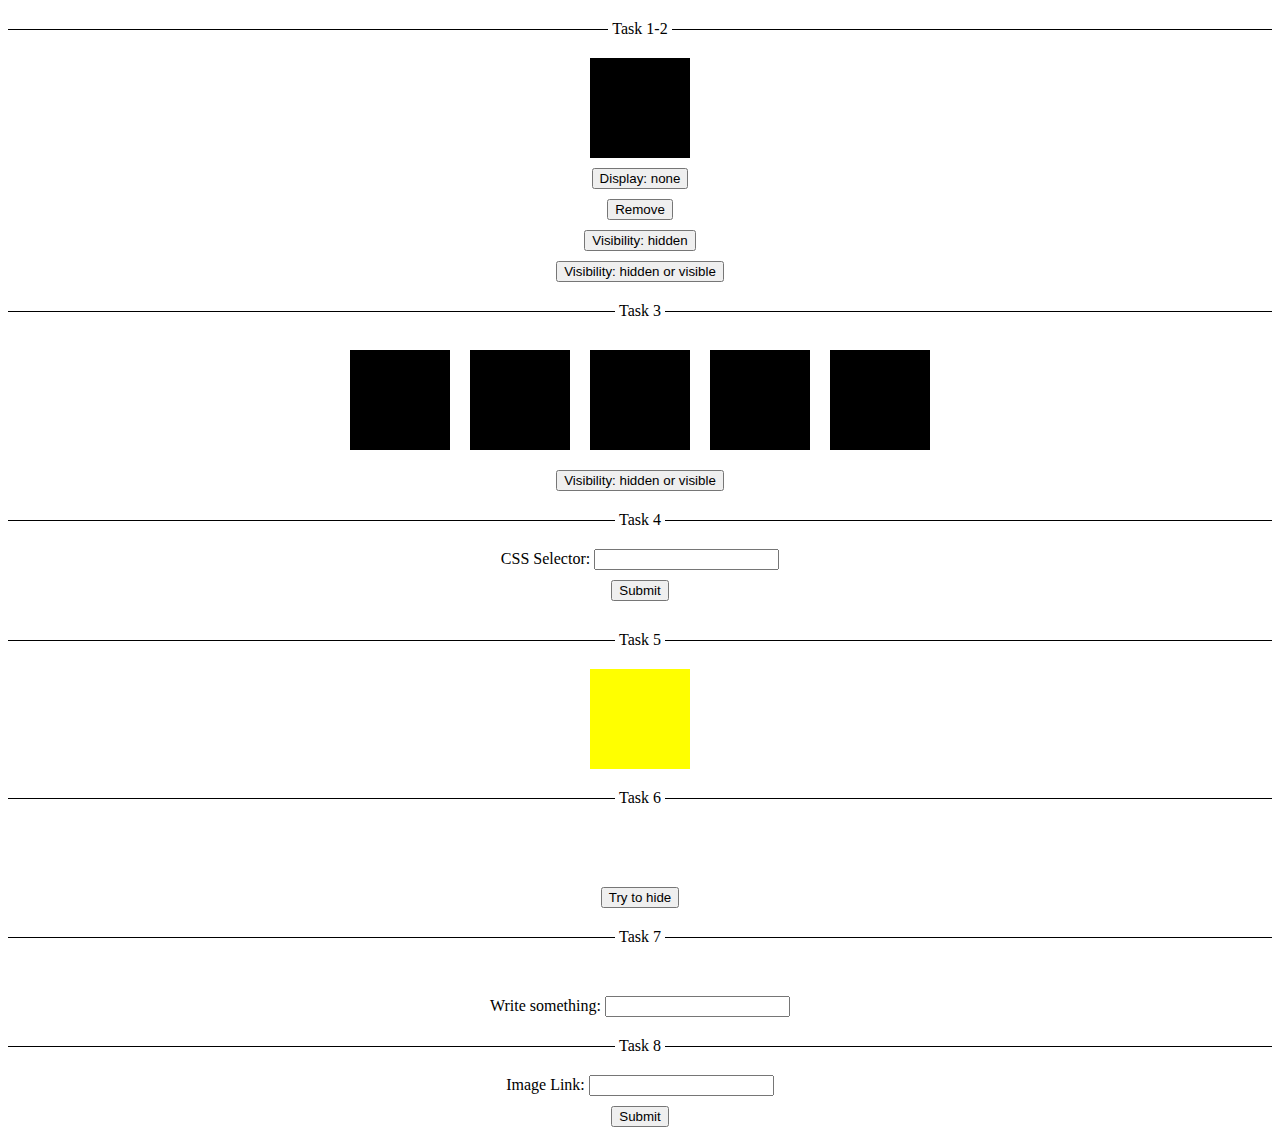
==== 4.Basics Frontend JS/index.html @ b0b9fa10 "Frontend JS continue" ====
<!DOCTYPE html>
<html lang="en">

<head>
    <meta charset="UTF-8">
    <meta http-equiv="X-UA-Compatible" content="IE=edge">
    <meta name="viewport" content="width=device-width, initial-scale=1.0">
    <title>Document</title>
    <link rel="stylesheet" type="text/css" href="style.css">
</head>

<body>
    <!-- ************TASK1-2************ -->
    <div class="separator">Task 1-2</div>
    <div id="box1" class="black-box1"></div>
    <div class="button-center">
        <button id="button1" type="submit">Display: none</button>
    </div>
    <div class="button-center">
        <button id="button2" type="submit">Remove</button>
    </div>
    <div class="button-center">
        <button id="button3" type="submit">Visibility: hidden</button>
    </div>
    <div class="button-center">
        <button id="button4" type="submit">Visibility: hidden or visible</button>
    </div>

    <!-- ************TASK3************ -->
    <div class="separator">Task 3</div>

    <div class="box-row">
        <div id="box2" class="black-box2"></div>
        <div id="box2" class="black-box2"></div>
        <div id="box2" class="black-box2"></div>
        <div id="box2" class="black-box2"></div>
        <div id="box2" class="black-box2"></div>
    </div>

    <div class="button-center">
        <button id="button5" type="submit">Visibility: hidden or visible</button>
    </div>

    <!-- ************TASK4************ -->
    <div class="separator">Task 4</div>

    <form id="form1" class="button-center" onsubmit="return false;">
        CSS Selector: <input type="text" id="userInput"><br>
        <input type="submit" class="button-center" onclick="function6()">
    </form>

    <!-- ************TASK5************ -->
    <div class="separator">Task 5</div>
    <div id="box3" class="yellow-box1"></div>

    <!-- ************TASK6************ -->
    <div class="separator">Task 6</div>
    <div id="box4" class="red-box1"></div>

    <div class="button-center">
        <button onmouseover="function81()" onmouseout="function82()" id="button6" type="submit">Try to hide</button>
    </div>

    <!-- ************TASK7************ -->
    <div class="separator">Task 7</div>
    <div id="box5" class="green-box1"></div>

    <form id="form2" class="button-center" onsubmit="return false;">
        Write something: <input onmouseover="function91()" oninput="function92()" type="text" id="userInput"><br>
    </form>

    <!-- ************TASK8************ -->
    <div class="separator">Task 8</div>

    <form id="form3" class="button-center" onsubmit="return false;">
        Image Link: <input type="text" id="userInput2"><br>
        <input type="submit" class="button-center" onclick="function10()">
    </form>

    <div id="imgContainer"></div>



    <script>
        //********************TASK1-2********************
        document.getElementById("button1").addEventListener("click", function1);

        function function1() {
            document.getElementById("box1").style.display = "none";
        }

        document.getElementById("button2").addEventListener("click", function2);

        function function2() {
            document.getElementById("box1").remove();
        }

        document.getElementById("button3").addEventListener("click", function3);

        function function3() {
            document.getElementById("box1").style.visibility = "hidden";
        }

        document.getElementById("button4").addEventListener("click", function4);

        function function4() {

            if (document.getElementById("box1").style.visibility === "hidden") {
                document.getElementById("box1").style.visibility = "visible";
            } else {
                document.getElementById("box1").style.visibility = "hidden";
            }

        }
        //********************TASK3********************
        document.getElementById("button5").addEventListener("click", function5);

        function function5() {

            let elements = document.getElementsByClassName("black-box2");

            if (elements[0].style.visibility === "hidden") {
                for (let i = 0; i < elements.length; i++) {
                    elements[i].style.visibility = "visible";
                }
            } else {
                for (let i = 0; i < elements.length; i++) {
                    elements[i].style.visibility = "hidden";
                }
            }
        }

        //********************TASK4********************
        function function6() {
            let input = document.getElementById("userInput").value;
            let elements = document.querySelectorAll(input);


            if (elements[0].style.visibility === "hidden") {
                for (let i = 0; i < elements.length; i++) {
                    elements[i].style.visibility = "visible";
                }
            } else {
                for (let i = 0; i < elements.length; i++) {
                    elements[i].style.visibility = "hidden";
                }
            }

        }

        //********************TASK5********************
        let clickCounter;
        document.getElementById("box3").addEventListener("click", function7);

        function function7() {
            if (clickCounter === undefined) {
                clickCounter = 1;
            }
            console.log(clickCounter);


            if (clickCounter === 1) {
                alert("Привіт!");
                document.getElementById("box3").style.visibility = "visible";

                clickCounter = 2;
            } else {
                alert("Бувай!");
                document.getElementById("box3").style.visibility = "hidden";
                clickCounter = 1;
            }
        }

        //********************TASK6********************

        function function81() {
            document.getElementById("box4").style.visibility = "visible";
        }

        function function82() {
            document.getElementById("box4").style.visibility = "hidden";
        }

        //********************TASK7********************
        function function91() {
            document.getElementById("box5").style.visibility = "visible";
        }

        function function92() {
            document.getElementById("box5").style.visibility = "hidden";
        }

        //********************TASK8********************
        function function10() {

            console.log(document.getElementById("userInput2").value)
            let img = document.createElement("img");
            img.src = document.getElementById("userInput2").value;


            let src = document.getElementById("imgContainer");
            src.appendChild(img);
        }

    </script>

</body>

</html>
---- 4.Basics Frontend JS/style.css ----
.separator {
    margin-top: 20px;
    margin-bottom: 20px;
    display: flex;
    align-items: center;
    text-align: center;
}

.separator::before,
.separator::after {
    content: '';
    flex: 1;
    border-bottom: 1px solid #000;
}

.separator:not(:empty)::before {
    margin-right: .25em;
}

.separator:not(:empty)::after {
    margin-left: .25em;
}

.black-box1 {
    margin: auto;
    width: 100px;
    height: 100px;
    background-color: black;
    margin-top: 10px;
    visibility: visible;

}

.button-center {
    text-align: center;
    margin: 10px;
}


.box-row {
    display: flex;
    justify-content: center;
    align-items: center;
}

.black-box2 {
    background-color: black;
    width: 100px;
    height: 100px;
    margin: 10px;
    visibility: visible;
}

.yellow-box1 {
    margin: auto;
    width: 100px;
    height: 100px;
    background-color: yellow;
    margin-top: 10px;
    visibility: visible;
}

.red-box1 {
    margin: auto;
    width: 50px;
    height: 50px;
    background-color: red;
    margin-top: 10px;
    visibility: hidden;
}

.green-box1 {
    margin: auto;
    width: 50px;
    height: 20px;
    background-color: green;
    margin-top: 10px;
    visibility: hidden;
}
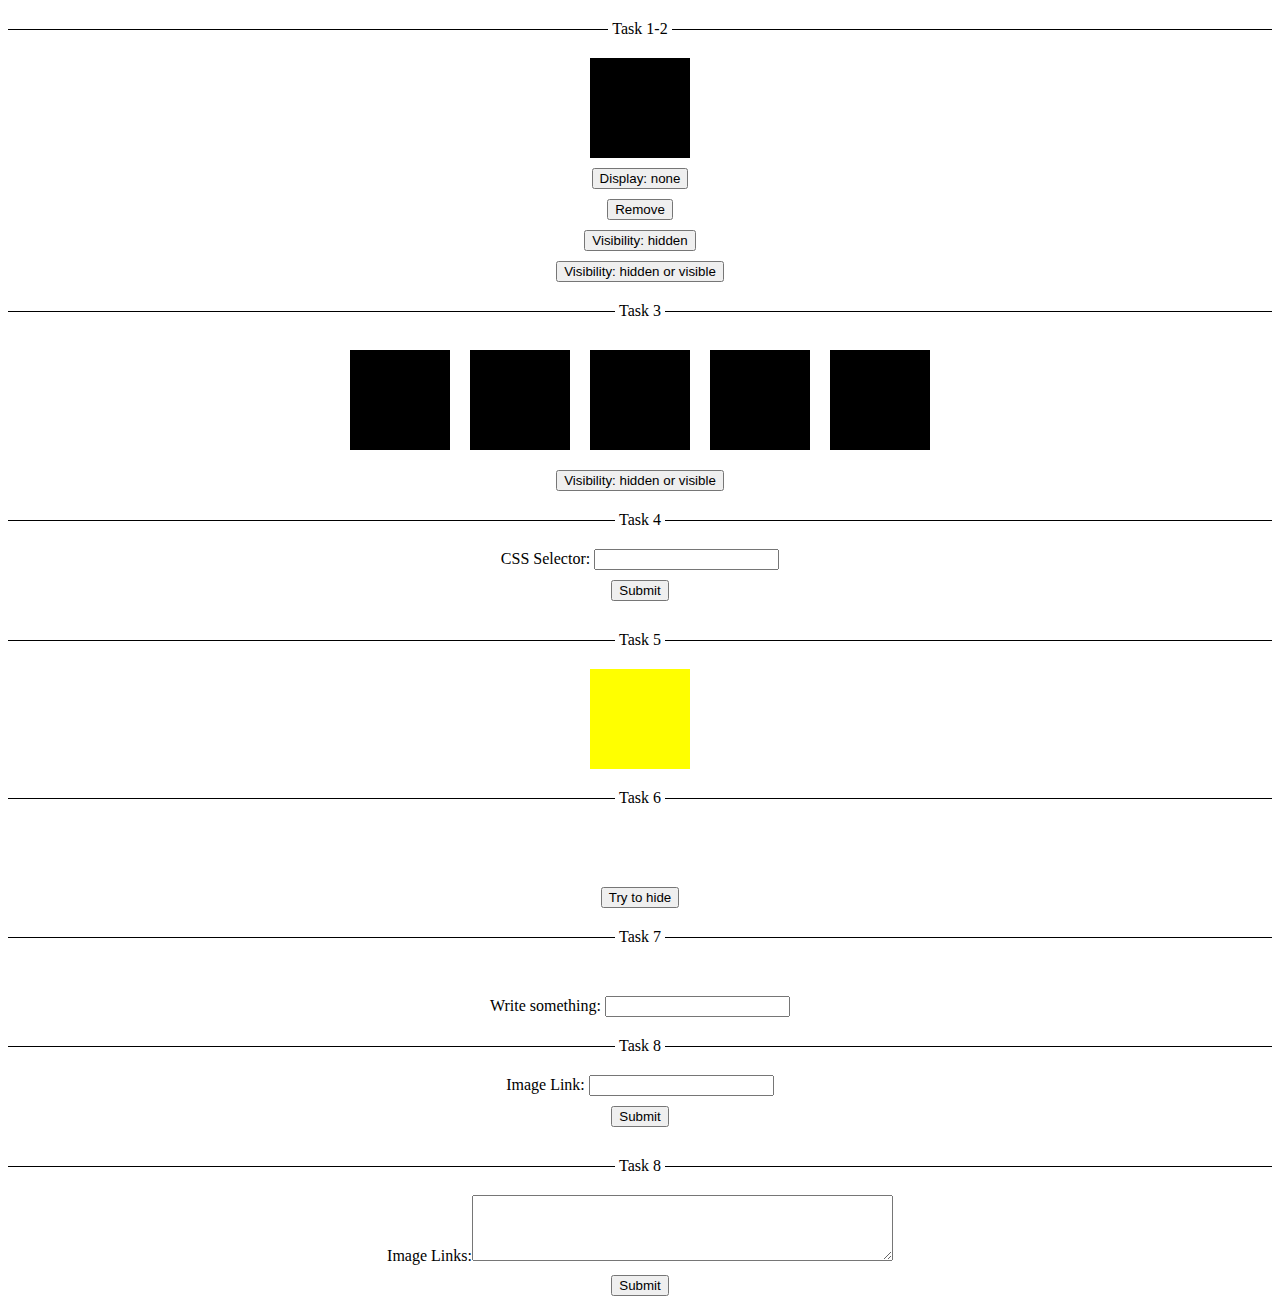
==== commit 978f4f70: "task 9 done" ====
--- a/4.Basics Frontend JS/index.html
+++ b/4.Basics Frontend JS/index.html
@@ -79,6 +79,16 @@
 
     <div id="imgContainer"></div>
 
+    <!-- ************TASK9************ -->
+    <div class="separator">Task 8</div>
+
+    <form id="form4" class="button-center" onsubmit="return false;">
+        Image Links:<textarea id="userInput3" rows="4" cols="50"></textarea><br>
+        <input type="submit" class="button-center" onclick="function11()">
+    </form>
+
+    <div id="imgContainer2"></div>
+
 
 
     <script>
@@ -200,7 +210,25 @@
 
             let src = document.getElementById("imgContainer");
             src.appendChild(img);
-        }
+
+        }
+
+        //********************TASK9********************
+        function function11() {
+            let img;
+            let src = document.getElementById("imgContainer2");
+            //console.log(document.getElementById("userInput3").value)
+            let links = document.getElementById("userInput3").value.split("\n")
+            console.log(links)
+
+            for (let i = 0; i < links.length;i++){
+                img = document.createElement("img");
+                img.src = links[i];
+                src.appendChild(img);
+            }       
+            
+        }
+
 
     </script>
 
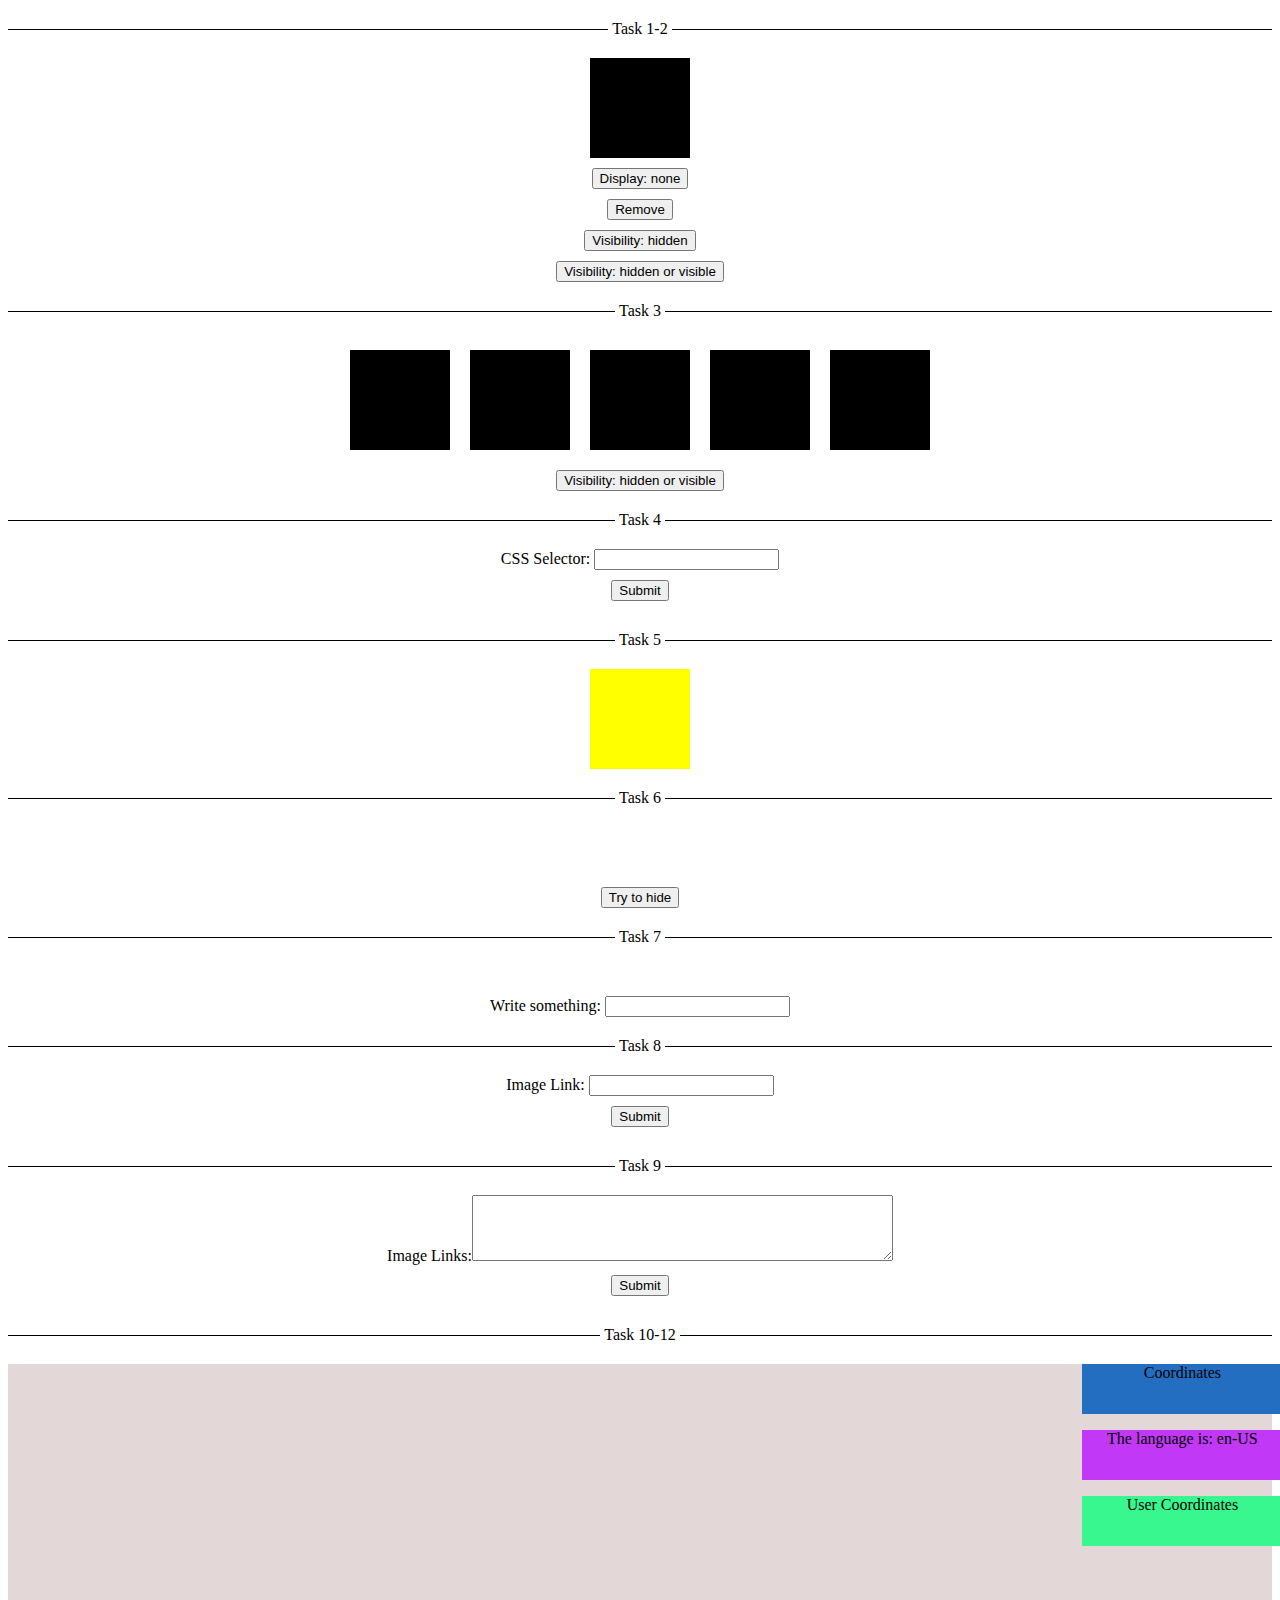
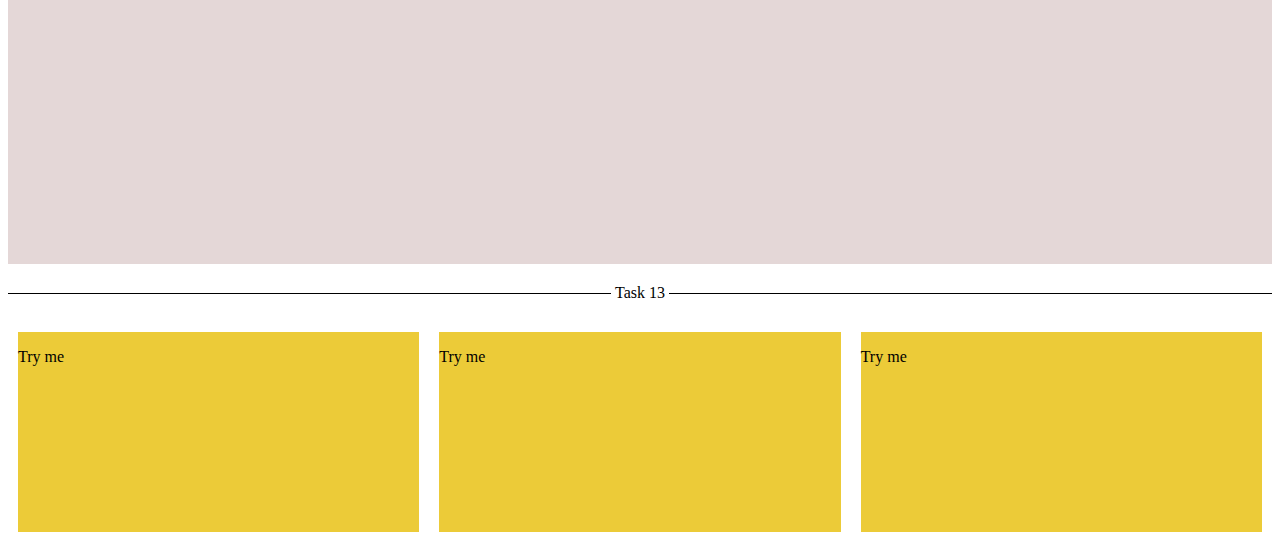
==== commit 6f0a4995: "10-12 done" ====
--- a/4.Basics Frontend JS/index.html
+++ b/4.Basics Frontend JS/index.html
@@ -80,7 +80,7 @@
     <div id="imgContainer"></div>
 
     <!-- ************TASK9************ -->
-    <div class="separator">Task 8</div>
+    <div class="separator">Task 9</div>
 
     <form id="form4" class="button-center" onsubmit="return false;">
         Image Links:<textarea id="userInput3" rows="4" cols="50"></textarea><br>
@@ -88,6 +88,48 @@
     </form>
 
     <div id="imgContainer2"></div>
+
+    <!-- ************TASK10-12************ -->
+    <div class="separator">Task 10-12</div>
+
+    <div id="display1" class="display-demo1" onmousemove="function121(event)" onmouseout="function122()">
+        <div id="box6" class="coordinate-box1">
+            <p id="coordinates1" style="text-align:center">
+                Coordinates
+            </p>
+        </div>
+
+        <div id="box7" class="language-box1">
+            <p id="language1" style="text-align:center">
+                Language
+            </p>
+        </div>
+
+        <div id="box8" class="userCoordinates-box1">
+            <p id="userCoordinates" style="text-align:center">
+                User Coordinates
+            </p>
+        </div>
+
+    </div>
+
+    <!-- ************TASK13************ -->
+    <div class="separator">Task 13</div>
+
+    <div class="box-row">
+        <div contentEditable="true" id="box9" class="editable-box1">
+            <p> Try me </p>
+        </div>
+        <div contentEditable="true" id="box10" class="editable-box1">
+            <p> Try me </p>
+        </div>
+        <div contentEditable="true" id="box11" class="editable-box1">
+            <p> Try me </p>
+        </div>
+    
+    </div>
+
+
 
 
 
@@ -221,13 +263,44 @@
             let links = document.getElementById("userInput3").value.split("\n")
             console.log(links)
 
-            for (let i = 0; i < links.length;i++){
+            for (let i = 0; i < links.length; i++) {
                 img = document.createElement("img");
                 img.src = links[i];
                 src.appendChild(img);
-            }       
-            
-        }
+            }
+
+        }
+
+        //********************TASK10-12********************
+        function function121(e) {
+            let x = e.clientX;
+            let y = e.clientY;
+            let coor = "Coordinates: (" + x + "," + y + ")";
+            document.getElementById("coordinates1").innerHTML = coor;
+        }
+
+        function function122() {
+            document.getElementById("coordinates1").innerHTML = "Coordinates";
+        }
+
+        let userLang = navigator.language || navigator.userLanguage;
+        document.getElementById("language1").innerHTML = "The language is: " + userLang;
+
+
+        let userCoordinates = document.getElementById("userCoordinates");
+
+            if (navigator.geolocation) {
+                navigator.geolocation.getCurrentPosition(showPosition);
+            } else {
+                userCoordinates.innerHTML = "Geolocation is not supported by this browser.";
+            }
+        
+
+        function showPosition(position) {
+            userCoordinates.innerHTML = "Latitude: " + position.coords.latitude +
+                "<br>Longitude: " + position.coords.longitude;
+        }
+
 
 
     </script>
--- a/4.Basics Frontend JS/style.css
+++ b/4.Basics Frontend JS/style.css
@@ -76,4 +76,51 @@
     background-color: green;
     margin-top: 10px;
     visibility: hidden;
+}
+
+.coordinate-box1 {
+    margin-left: 85% ;
+    width: 200px;
+    height: 50px;
+    background-color: rgb(36, 110, 194);
+    margin-top: 10px;
+    visibility: visible;
+}
+
+.display-demo1 {
+    width: 100%;
+    height: 500px;
+    background-color: rgb(228, 215, 215);
+    margin-top: 10px;
+    visibility: visible;
+    
+}
+
+.language-box1 {
+    margin-left: 85% ;
+    width: 200px;
+    height: 50px;
+    background-color: rgb(193, 57, 247);
+    margin-top: 10px;
+    visibility: visible;
+    
+}
+
+.userCoordinates-box1 {
+    margin-left: 85% ;
+    width: 200px;
+    height: 50px;
+    background-color: rgb(57, 247, 143);
+    margin-top: 10px;
+    visibility: visible;
+    
+}
+
+.editable-box1 {
+    background-color: rgb(236, 203, 56);
+    width: 500px;
+    height: 200px;
+    margin: 10px;
+    visibility: visible;
+    
 }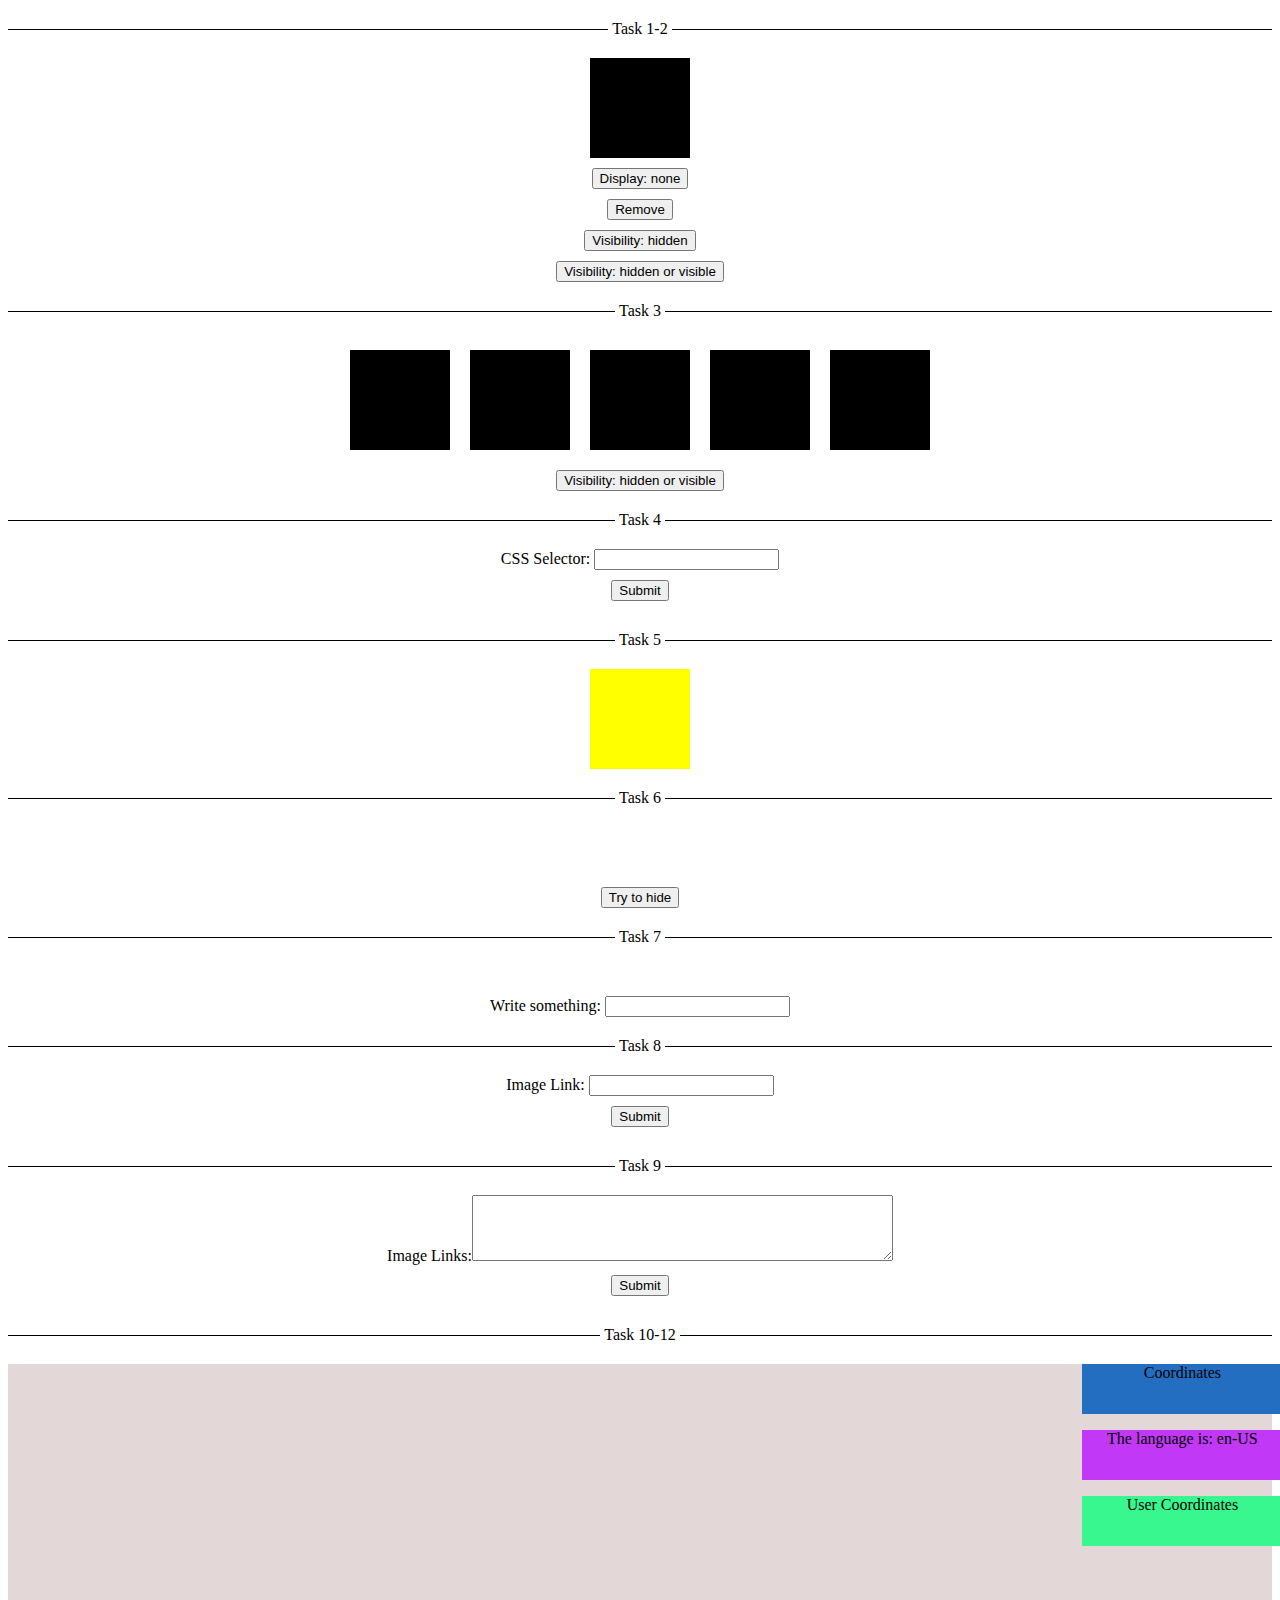
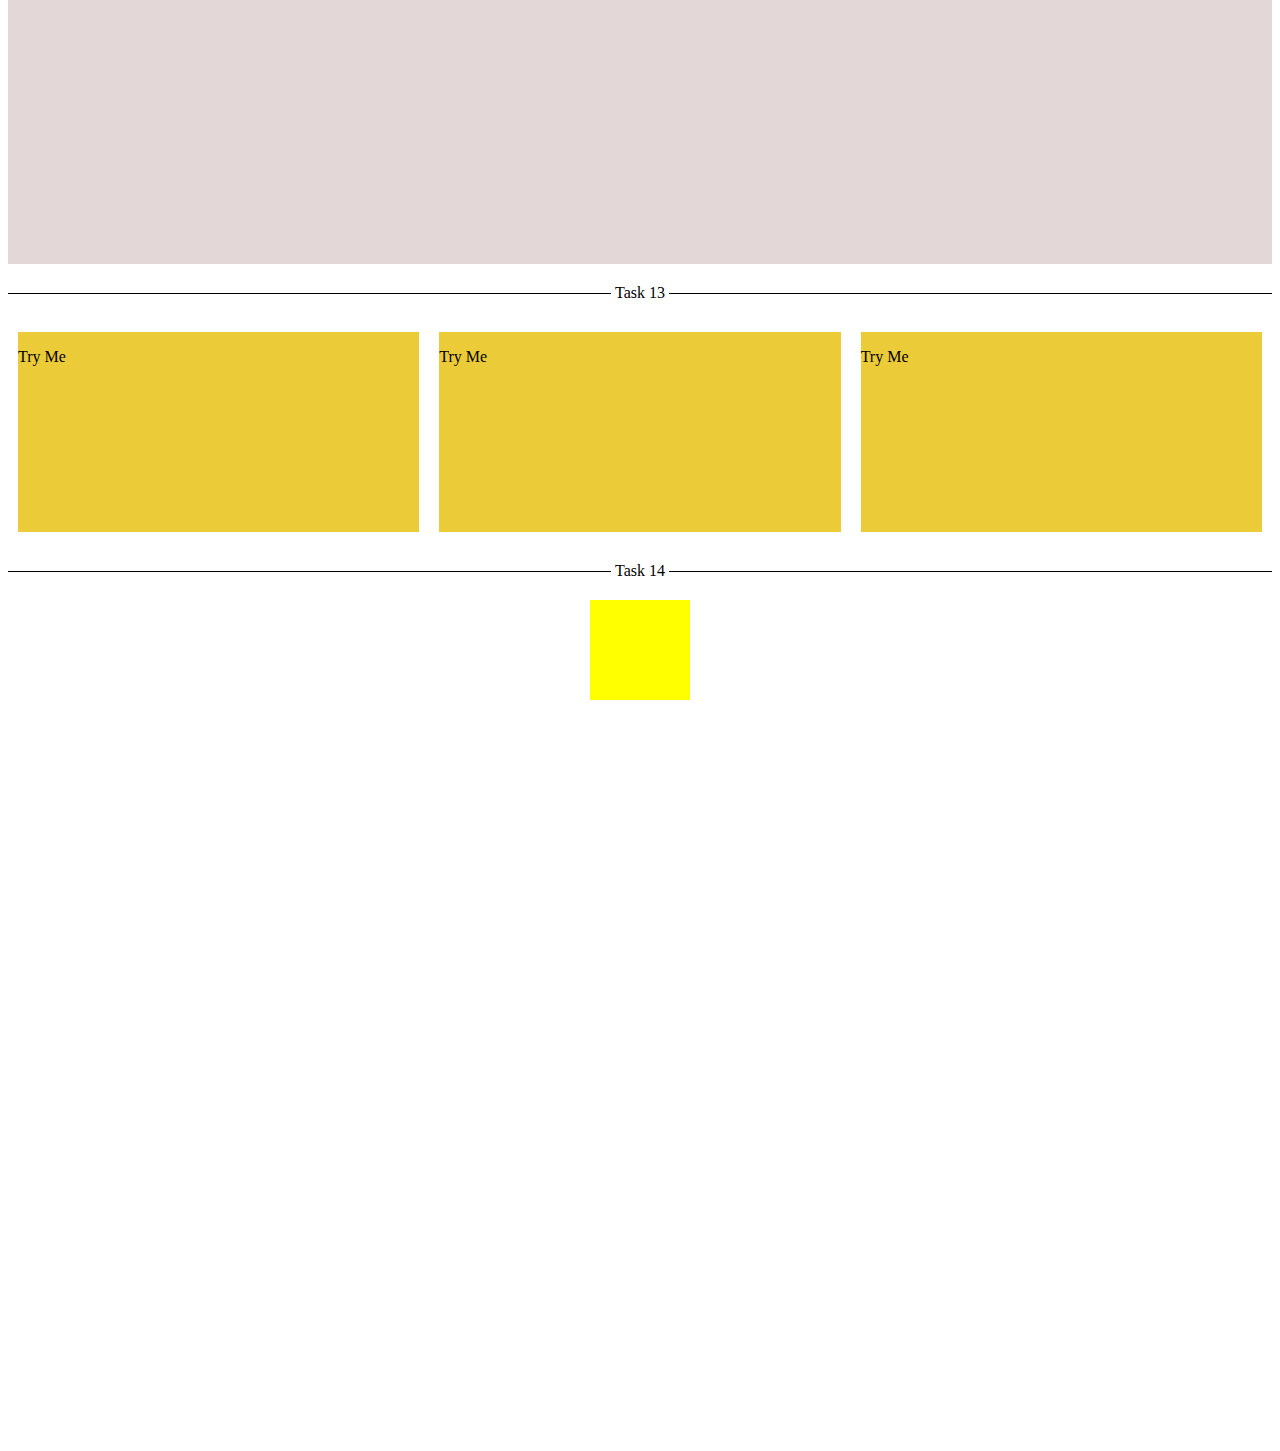
==== commit 279b674f: "13 done 14 started" ====
--- a/4.Basics Frontend JS/index.html
+++ b/4.Basics Frontend JS/index.html
@@ -117,18 +117,28 @@
     <div class="separator">Task 13</div>
 
     <div class="box-row">
-        <div contentEditable="true" id="box9" class="editable-box1">
-            <p> Try me </p>
-        </div>
-        <div contentEditable="true" id="box10" class="editable-box1">
-            <p> Try me </p>
-        </div>
-        <div contentEditable="true" id="box11" class="editable-box1">
-            <p> Try me </p>
-        </div>
-    
-    </div>
-
+        <div contentEditable="true" id="box9" class="editable-box1" oninput="function131()">
+            <p id="content1">Try Me</p>
+        </div>
+        <div contentEditable="true" id="box10" class="editable-box1" oninput="function131()">
+            <p id="content2">Try Me</p>
+        </div>
+        <div contentEditable="true" id="box11" class="editable-box1" oninput="function131()">
+            <p id="content3">Try Me</p>
+        </div>
+
+    </div>
+
+    <!-- ************TASK14************ -->
+    <div class="separator">Task 14</div>
+
+    <div id="boxTest" class="yellow-box1"></div>
+
+    <div class="button-center">
+        <button id="button7" type="button">Scroll Up</button>
+    </div>
+
+    <div id="boxBackground" class="box-back"></div>
 
 
 
@@ -289,18 +299,76 @@
 
         let userCoordinates = document.getElementById("userCoordinates");
 
-            if (navigator.geolocation) {
-                navigator.geolocation.getCurrentPosition(showPosition);
-            } else {
-                userCoordinates.innerHTML = "Geolocation is not supported by this browser.";
-            }
-        
+        if (navigator.geolocation) {
+            navigator.geolocation.getCurrentPosition(showPosition);
+        } else {
+            userCoordinates.innerHTML = "Geolocation is not supported by this browser.";
+        }
+
 
         function showPosition(position) {
             userCoordinates.innerHTML = "Latitude: " + position.coords.latitude +
                 "<br>Longitude: " + position.coords.longitude;
         }
 
+        //********************TASK13********************
+
+        function function131() {
+
+            //localStorage
+
+            localStorage.setItem("localStorageData", content1.innerHTML);
+
+            console.log(content3.innerHTML)
+
+            //cookie
+            let cookieBuffer = `cookieData=${content2.innerHTML}`;
+            document.cookie = cookieBuffer
+
+            sessionStorage.setItem("sessionStorageData", content3.innerHTML);
+
+        }
+
+        document.getElementById("box9").addEventListener("load", function132());
+
+        function function132() {
+
+            //localStorage
+            if (localStorage.getItem("localStorageData") != null) {
+                content1.innerHTML = localStorage.getItem("localStorageData");
+            }
+
+            //cookie
+            console.log(document.cookie)
+            let cookieDataBuffer = document.cookie.match(/cookieData=[\w\d\s]+\;/g);
+            if (cookieDataBuffer != null) {
+                let dataBuffer = document.cookie.match(/cookieData=[\w\d\s]+\;/g)[0].split("=");
+                content2.innerHTML = dataBuffer[1].slice(0, -1)
+            }
+
+            //sessionStorage
+            console.log("test: " + sessionStorage.getItem("sessionStorageData"))
+            if (sessionStorage.getItem("sessionStorageData") != null) {
+                content3.innerHTML = sessionStorage.getItem("sessionStorageData");
+            }
+        }
+
+        //********************TASK14********************
+
+        document.onscroll = event => {
+            clearTimeout(window.scrollEndTimer)
+            window.scrollEndTimer = setTimeout(callback, 1)
+            document.getElementById("button7").style.visibility = "visible";
+            document.getElementById("boxTest").style.backgroundColor = "red";
+        }
+
+        function function14() {
+
+            document.getElementById("button7").style.visibility = "visible";
+            document.getElementById("boxTest").style.backgroundColor = "red";
+
+
+        }
 
 
     </script>
--- a/4.Basics Frontend JS/style.css
+++ b/4.Basics Frontend JS/style.css
@@ -123,4 +123,16 @@
     margin: 10px;
     visibility: visible;
     
+}
+
+#button7 {
+    visibility: hidden;
+}
+
+.box-back {
+    background-color: rgb(255, 255, 255);
+    width: 100%;
+    height: 700px;
+    margin: 10px;
+    visibility: visible;
 }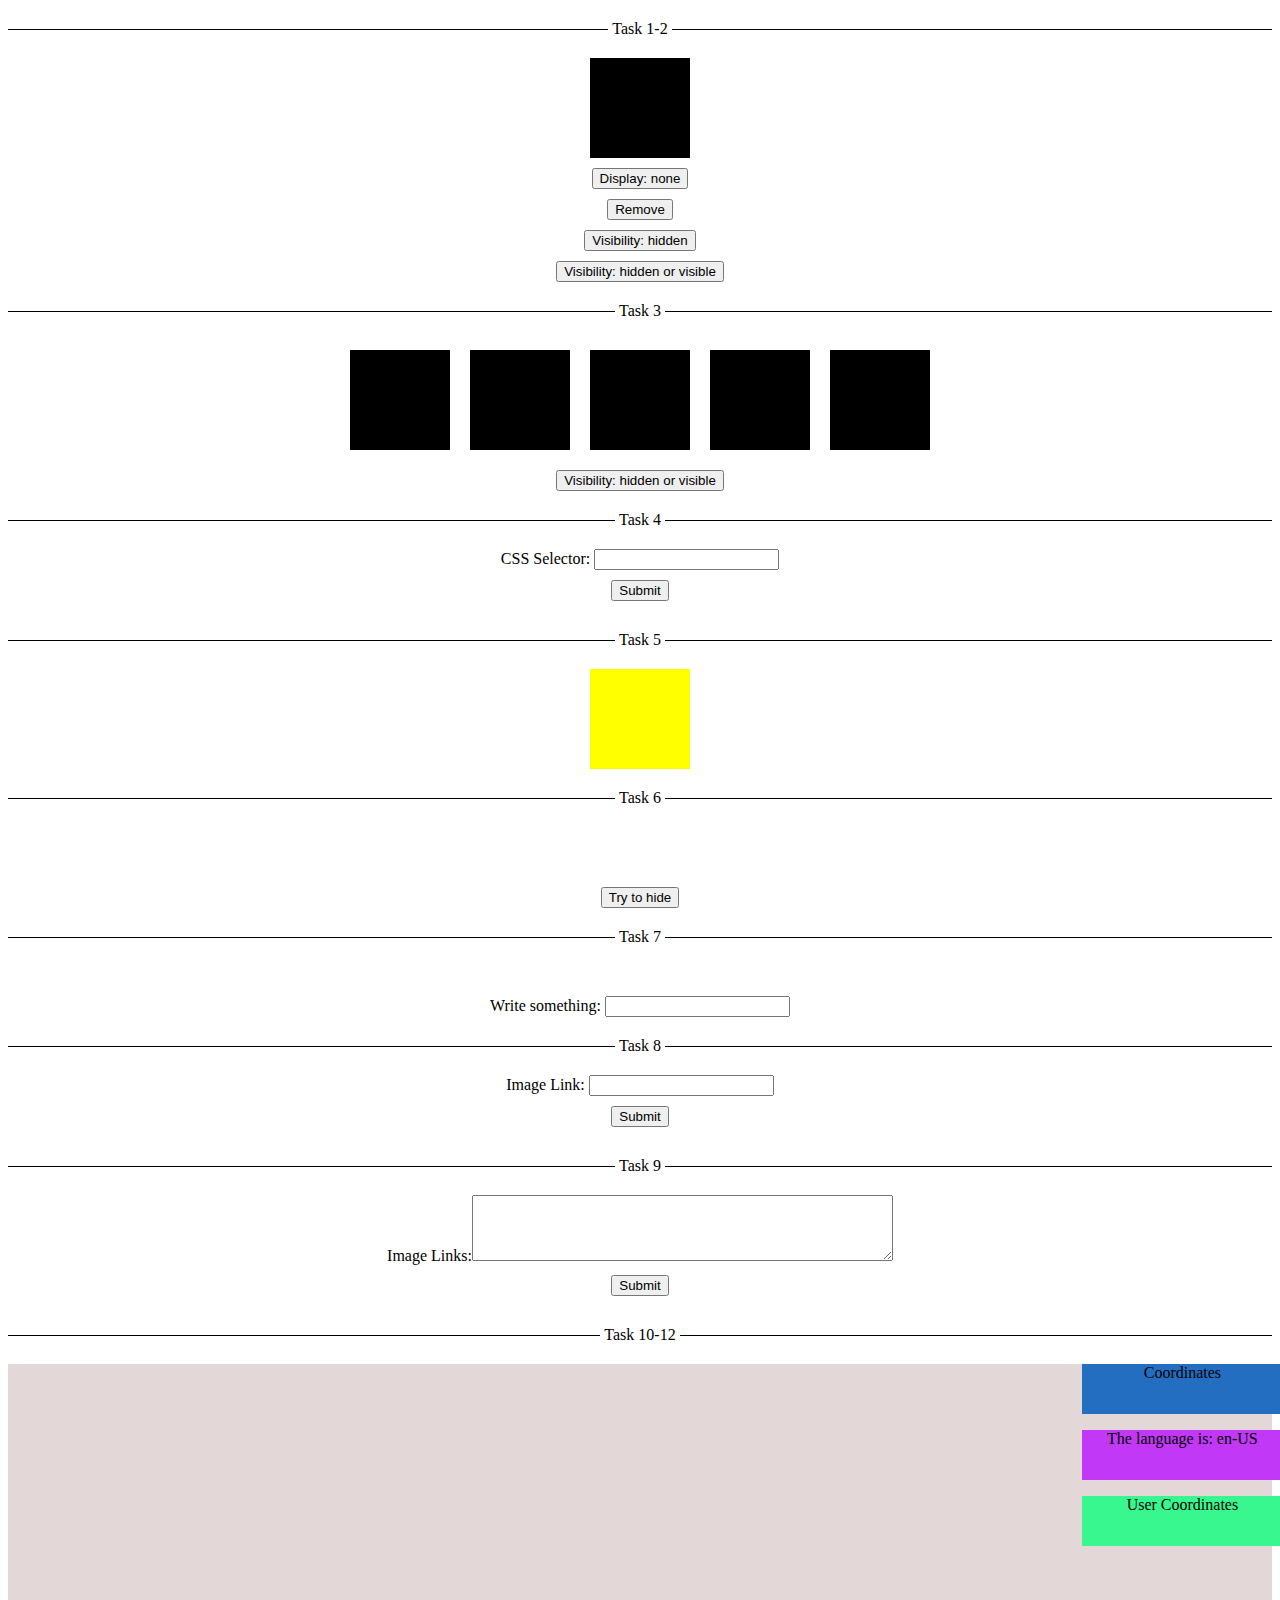
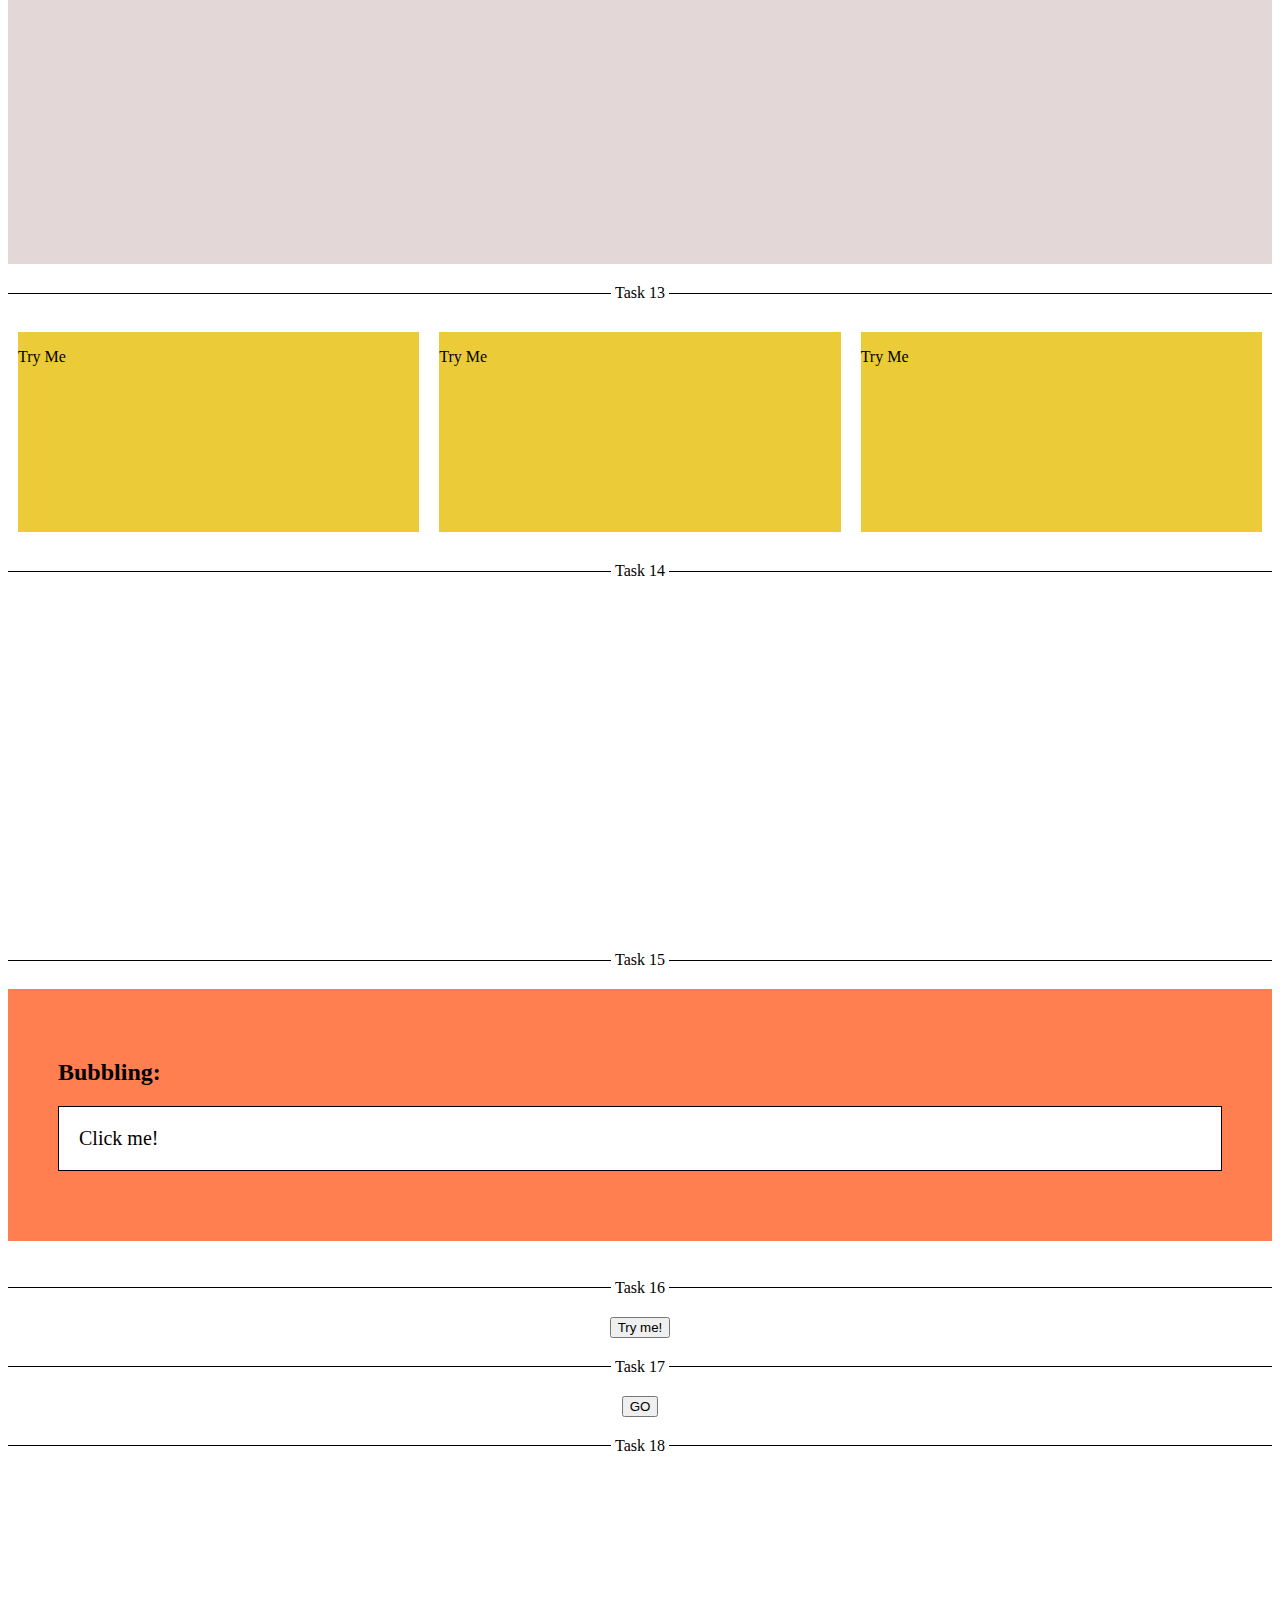
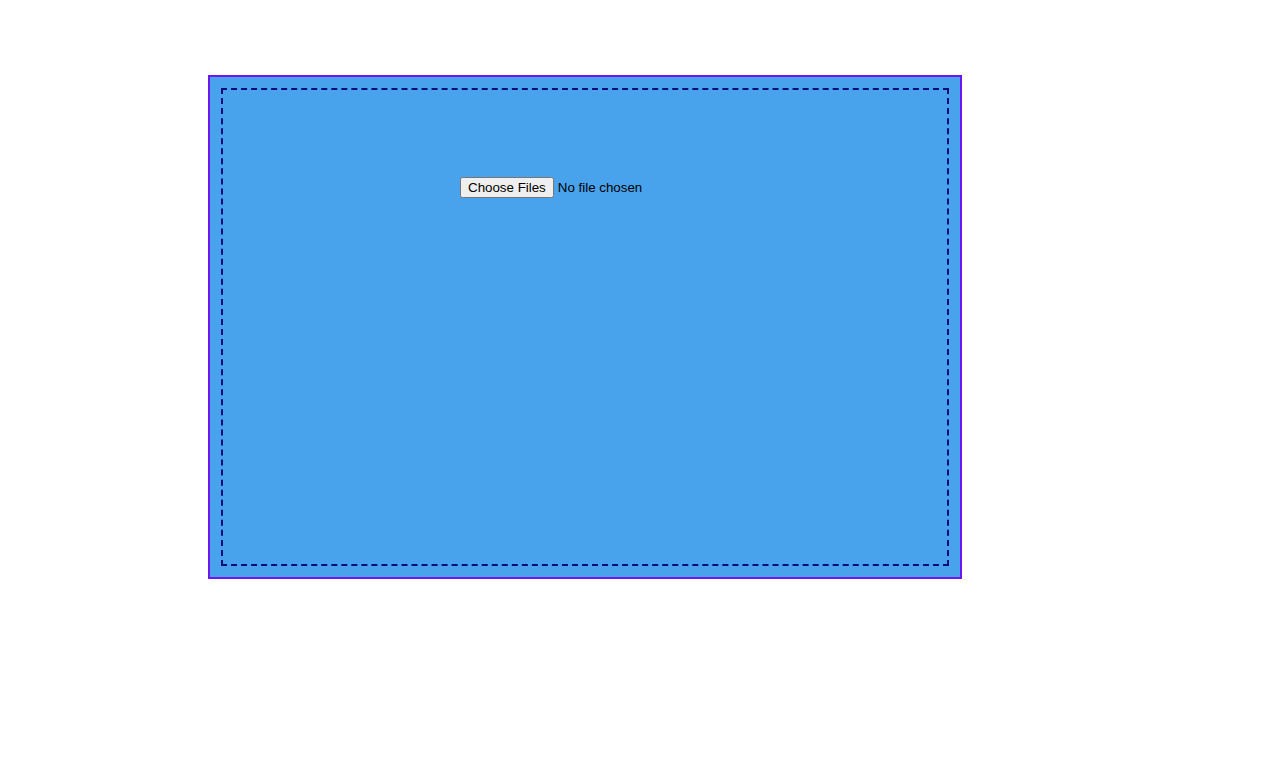
==== commit 8c63fcf4: "15-17 done 18 in process" ====
--- a/4.Basics Frontend JS/index.html
+++ b/4.Basics Frontend JS/index.html
@@ -10,6 +10,9 @@
 </head>
 
 <body>
+
+
+
     <!-- ************TASK1-2************ -->
     <div class="separator">Task 1-2</div>
     <div id="box1" class="black-box1"></div>
@@ -36,7 +39,6 @@
         <div id="box2" class="black-box2"></div>
         <div id="box2" class="black-box2"></div>
     </div>
-
     <div class="button-center">
         <button id="button5" type="submit">Visibility: hidden or visible</button>
     </div>
@@ -132,14 +134,41 @@
     <!-- ************TASK14************ -->
     <div class="separator">Task 14</div>
 
-    <div id="boxTest" class="yellow-box1"></div>
-
     <div class="button-center">
         <button id="button7" type="button">Scroll Up</button>
     </div>
 
     <div id="boxBackground" class="box-back"></div>
 
+    <!-- ************TASK15************ -->
+    <div class="separator">Task 15</div>
+
+    <div id="myDiv1">
+        <h2>Bubbling:</h2>
+        <p id="myP1">Click me!</p>
+    </div><br>
+
+    <!-- ************TASK16************ -->
+    <div class="separator">Task 16</div>
+
+    <div id="boxAboveAll" class="box-above"></div>
+    <div class="button-center">
+        <button id="button8" type="button">Try me!</button>
+    </div>
+
+    <!-- ************TASK17************ -->
+    <div class="separator">Task 17</div>
+
+    <div class="button-center">
+        <form><input id="buttonGO" type="submit" value="GO"></form>
+    </div>
+
+    <!-- ************TASK18************ -->
+    <div class="separator">Task 18</div>
+
+    <div class="drag-n-drop">
+        <input type="file" id="file_upload" multiple />
+    </div>
 
 
 
@@ -339,7 +368,7 @@
             }
 
             //cookie
-            console.log(document.cookie)
+            //console.log(document.cookie)
             let cookieDataBuffer = document.cookie.match(/cookieData=[\w\d\s]+\;/g);
             if (cookieDataBuffer != null) {
                 let dataBuffer = document.cookie.match(/cookieData=[\w\d\s]+\;/g)[0].split("=");
@@ -347,7 +376,7 @@
             }
 
             //sessionStorage
-            console.log("test: " + sessionStorage.getItem("sessionStorageData"))
+            // console.log("test: " + sessionStorage.getItem("sessionStorageData"))
             if (sessionStorage.getItem("sessionStorageData") != null) {
                 content3.innerHTML = sessionStorage.getItem("sessionStorageData");
             }
@@ -355,22 +384,56 @@
 
         //********************TASK14********************
 
-        document.onscroll = event => {
-            clearTimeout(window.scrollEndTimer)
-            window.scrollEndTimer = setTimeout(callback, 1)
-            document.getElementById("button7").style.visibility = "visible";
-            document.getElementById("boxTest").style.backgroundColor = "red";
-        }
-
-        function function14() {
-
-            document.getElementById("button7").style.visibility = "visible";
-            document.getElementById("boxTest").style.backgroundColor = "red";
-
-
-        }
-
-
+        window.onscroll = function () { function141() };
+
+        function function141() {
+            if (document.documentElement.offsetHeight + document.documentElement.scrollTop >= document.documentElement.scrollHeight) {
+                document.getElementById("button7").style.visibility = "visible";
+            }
+        }
+
+        document.getElementById("button7").addEventListener("click", function142);
+
+        function function142() {
+            window.scrollTo({
+                top: 0,
+                behavior: "smooth",
+            });
+        }
+
+        //********************TASK15********************
+        document.getElementById("myP1").addEventListener("click", function () {
+            event.stopPropagation()
+            alert("You clicked the white element!");
+        }, false);
+
+        document.getElementById("myDiv1").addEventListener("click", function () {
+            alert("You clicked the orange element!");
+        }, false);
+
+        //********************TASK16********************
+
+        document.getElementById("button8").addEventListener("click", function151);
+        document.getElementById("boxAboveAll").addEventListener("click", function152);
+
+        function function151() {
+            document.getElementById("boxAboveAll").style.visibility = "visible";
+            document.body.classList.add("stop-scrolling");
+        }
+
+        function function152() {
+            document.getElementById("boxAboveAll").style.visibility = "hidden";
+            document.body.classList.remove("stop-scrolling");
+        }
+
+
+        //********************TASK17********************
+
+        //form.addEventListener('submit', submitForm);
+        document.getElementById("buttonGO").addEventListener("click", function16);
+        function function16(event) {
+            event.preventDefault();
+        }
     </script>
 
 </body>
--- a/4.Basics Frontend JS/style.css
+++ b/4.Basics Frontend JS/style.css
@@ -79,7 +79,7 @@
 }
 
 .coordinate-box1 {
-    margin-left: 85% ;
+    margin-left: 85%;
     width: 200px;
     height: 50px;
     background-color: rgb(36, 110, 194);
@@ -93,27 +93,27 @@
     background-color: rgb(228, 215, 215);
     margin-top: 10px;
     visibility: visible;
-    
+
 }
 
 .language-box1 {
-    margin-left: 85% ;
+    margin-left: 85%;
     width: 200px;
     height: 50px;
     background-color: rgb(193, 57, 247);
     margin-top: 10px;
     visibility: visible;
-    
+
 }
 
 .userCoordinates-box1 {
-    margin-left: 85% ;
+    margin-left: 85%;
     width: 200px;
     height: 50px;
     background-color: rgb(57, 247, 143);
     margin-top: 10px;
     visibility: visible;
-    
+
 }
 
 .editable-box1 {
@@ -122,7 +122,7 @@
     height: 200px;
     margin: 10px;
     visibility: visible;
-    
+
 }
 
 #button7 {
@@ -132,7 +132,71 @@
 .box-back {
     background-color: rgb(255, 255, 255);
     width: 100%;
-    height: 700px;
-    margin: 10px;
-    visibility: visible;
+    height: 300px;
+    margin: 10px;
+    visibility: visible;
+}
+
+html {
+    height: 100%;
+}
+
+body {
+    height: 100%;
+    min-height: 100%;
+}
+
+#myDiv1 {
+    background-color: coral;
+    padding: 50px;
+}
+
+#myP1 {
+    background-color: white;
+    font-size: 20px;
+    border: 1px solid;
+    padding: 20px;
+}
+
+.box-above {
+    position: fixed;
+			top: 0;
+			left: 0;
+			width: 100%;
+			height: 100%;
+			background-color: rgba(84, 85, 109, 0.438);
+			z-index: 4444;
+            visibility: hidden;
+            
+}
+
+.stop-scrolling {
+
+    height: 100%;
+    
+    overflow: hidden;
+    
+    }
+
+.drag-n-drop{
+    position: relative;
+    
+}
+
+.drag-n-drop input{
+    text-align: center !important;
+    background-color: #49a3ec;
+    width: 500px;
+    height: 300px;
+    border: 2px solid #6d16f0;
+    outline: 2px dashed #060e7a;
+    outline-offset: -15px;
+    padding:100px 0 100px 250px;
+    
+}
+
+#file_upload{
+    position: relative;
+    text-align: center;
+    margin: 200px;
 }